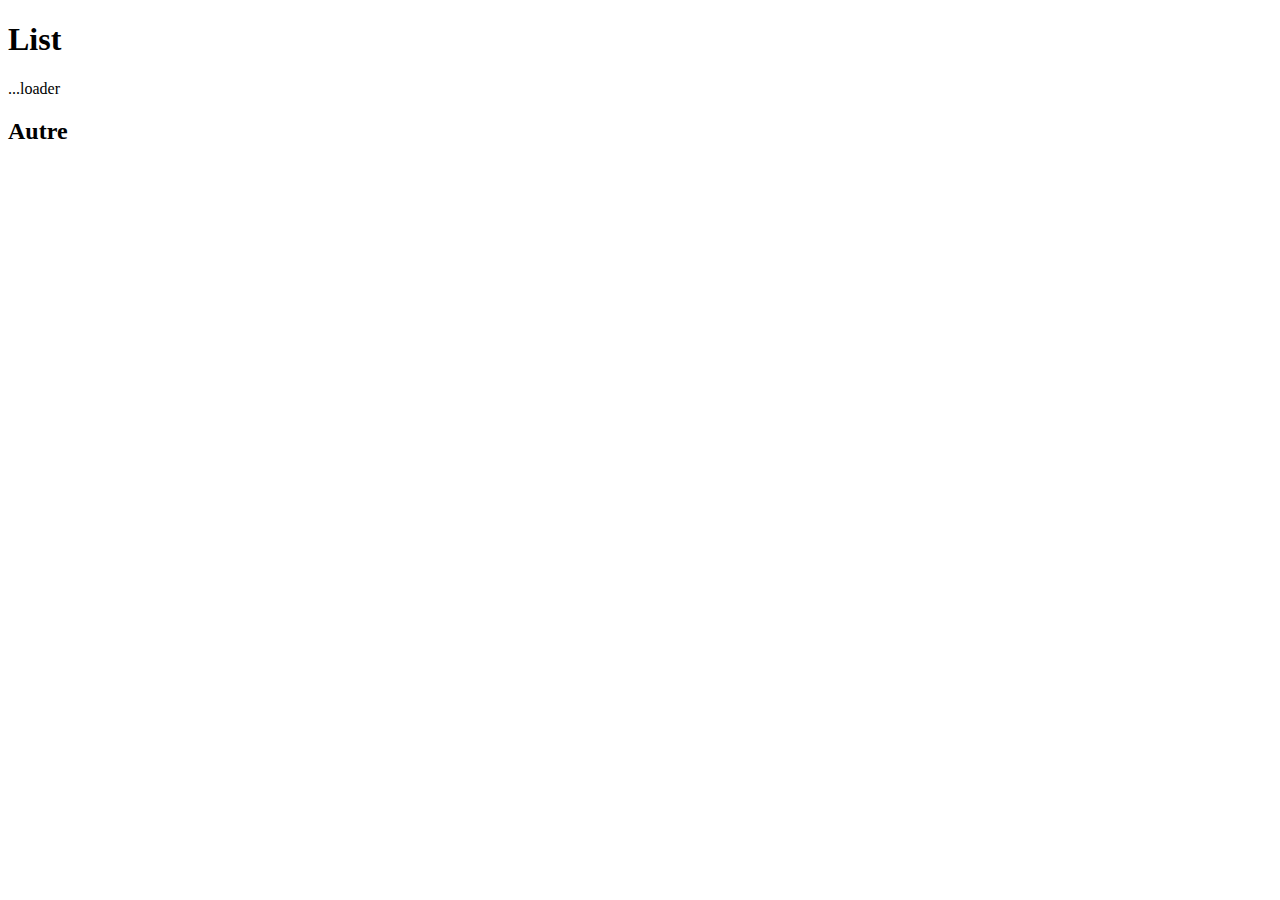
==== scripts/mvc/index.html @ 73ed781e "Changement dans le code, début de la refacto en model MVC, récupération des données du json effectué" ====
<!DOCTYPE html>
<html lang="en">
  <head>
    <meta charset="UTF-8" />
    <meta name="viewport" content="width=device-width, initial-scale=1.0" />
    <title>Document</title>
  </head>
  <body>
    <h1>List</h1>
    <div class="cards">...loader</div>

    <div>
      <h2>Autre</h2>
    </div>
  </body>

  <script src="store.js"></script>
  <script src="model.js"></script>
  <script src="template.js"></script>
  <script src="view.js"></script>
  <script src="controller.js"></script>
  <script src="app.js"></script>
</html>
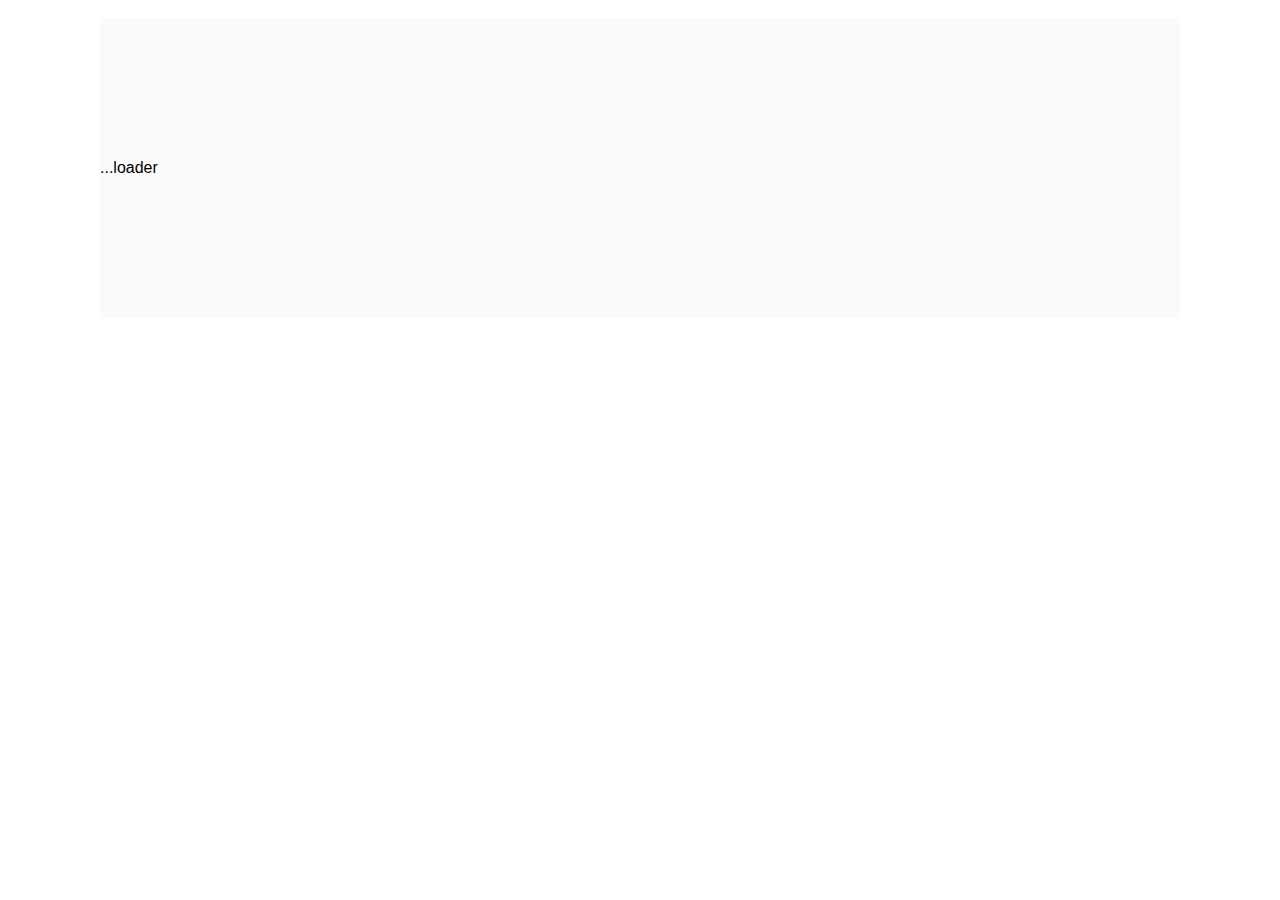
==== commit 22082af8: "Header 100% terminer avec le modele MVC !" ====
--- a/scripts/mvc/index.html
+++ b/scripts/mvc/index.html
@@ -4,16 +4,15 @@
     <meta charset="UTF-8" />
     <meta name="viewport" content="width=device-width, initial-scale=1.0" />
     <title>Document</title>
+    <link rel="stylesheet" href="../../css/photographer.css" />
+    <link rel="stylesheet" href="../../css/style.css" />
   </head>
   <body>
-    <h1>List</h1>
-    <div class="cards">...loader</div>
-
-    <div>
-      <h2>Autre</h2>
-    </div>
+    <br />
+    <div class="photographer-header">...loader</div>
   </body>
 
+  <script src="helpers.js"></script>
   <script src="store.js"></script>
   <script src="model.js"></script>
   <script src="template.js"></script>
--- a/css/photographer.css
+++ b/css/photographer.css
@@ -0,0 +1,346 @@
+#contact_modal {
+  display: none;
+}
+
+.photographer-header {
+  display: flex;
+  justify-content: space-between;
+  align-items: center;
+  background-color: #fafafa;
+  height: 300px;
+  margin: 0 100px;
+}
+
+.photographer-header__description {
+  display: flex;
+  flex-direction: column;
+  justify-content: center;
+  align-items: flex-start;
+  margin-left: 50px;
+}
+
+.name {
+  color: #d3573c;
+  font-size: 64px;
+  font-style: normal;
+  font-weight: 400;
+  line-height: normal;
+  margin: 0;
+}
+
+.city {
+  color: #901c1c;
+  font-size: 24px;
+  font-style: normal;
+  font-weight: 400;
+  line-height: normal;
+  margin-bottom: 20px;
+}
+
+.tagline {
+  color: #525252;
+  font-size: 18px;
+  font-style: normal;
+  font-weight: 400;
+  line-height: normal;
+}
+
+.photographer-header__img {
+  width: 220px;
+  height: 220px;
+  display: inline-block;
+  overflow: hidden;
+  border-radius: 50%;
+  filter: drop-shadow(0px 4px 12px rgba(0, 0, 0, 0.25));
+  margin-right: 40px;
+}
+
+.photographer-header__img img {
+  width: 250px;
+  height: 200px;
+  display: block;
+  object-fit: cover;
+  margin-left: -20px;
+  transform: scale(1.2);
+}
+
+.contact_button {
+  font-size: 20px;
+  font-weight: bold;
+  color: white;
+  padding: 11px;
+  width: 170px;
+  height: 70px;
+  border: none;
+  background-color: #901c1c;
+  border-radius: 5px;
+  cursor: pointer;
+}
+
+.gallery {
+  display: grid;
+  grid-template-columns: 1fr 1fr 1fr;
+  margin-left: 100px;
+  margin-right: 60px;
+  margin-top: 50px;
+  gap: 70px;
+}
+
+.card {
+  position: relative;
+  display: flex;
+  flex-direction: column;
+  align-items: center;
+  justify-content: center;
+  border-radius: 5px;
+  width: 90%;
+  height: 350px;
+}
+
+.card img {
+  position: absolute;
+  top: 0;
+  width: 100%;
+  height: 85%;
+  object-fit: cover;
+  border-radius: 5px;
+}
+
+.card video {
+  position: absolute;
+  top: 0;
+  width: 100%;
+  height: 85%;
+  object-fit: cover;
+  border-radius: 5px;
+}
+
+.card h3 {
+  position: absolute;
+  left: 5px;
+  bottom: 10px;
+  color: #901c1c;
+  font-size: 24px;
+  font-style: normal;
+  font-weight: 400;
+  line-height: normal;
+  overflow: hidden;
+  text-overflow: ellipsis;
+  white-space: nowrap;
+  width: 75%;
+}
+
+.card p {
+  position: absolute;
+  right: 5px;
+  bottom: 10px;
+  color: #901c1c;
+  font-size: 24px;
+  font-style: normal;
+  font-weight: 500;
+  line-height: normal;
+}
+
+.like-price {
+  display: flex;
+  position: fixed;
+  background-color: #db8876;
+  padding: 20px;
+  right: 50px;
+  bottom: 0px;
+  border-radius: 5px 5px 0 0;
+}
+
+.like-price p {
+  font-size: 24px;
+  font-style: normal;
+  font-weight: 500;
+  line-height: normal;
+}
+
+.like-price p:first-child {
+  margin-right: 80px;
+}
+
+#contact_modal {
+  position: fixed;
+  z-index: 1000;
+  left: 0;
+  top: 0;
+  width: 100%;
+  height: 100%;
+  background-color: rgba(0, 0, 0, 0.5);
+  overflow-y: auto;
+}
+
+.modal {
+  position: relative;
+  margin: 1.75rem auto;
+  border-radius: 5px;
+  background-color: #db8876;
+  width: 40%;
+  display: flex;
+  flex-direction: column;
+  align-items: center;
+  overflow: hidden;
+  justify-content: space-between;
+  padding: 35px;
+}
+
+.modal header {
+  justify-content: space-between;
+  width: 100%;
+  height: 200px;
+}
+
+.modal header img {
+  cursor: pointer;
+}
+
+.modal header h2 {
+  font-size: 64px;
+  margin: 0;
+}
+
+#modal_header {
+  display: flex;
+  flex-direction: column;
+  width: 100%;
+  height: 100%;
+}
+
+#picture_modal {
+  display: none;
+  position: fixed;
+  top: 0;
+  left: 0;
+  width: 100%;
+  height: 100%;
+  flex-direction: column;
+  align-items: center;
+  justify-content: center;
+  z-index: 1000;
+}
+
+.picture_close {
+  position: absolute;
+  top: 10px;
+  right: 50px;
+  background-color: #fff;
+  border: none;
+  font-size: 36px;
+  cursor: pointer;
+}
+
+.picture_modal_button {
+  display: flex;
+  width: 55%;
+  height: 100%;
+  object-fit: cover;
+}
+
+.picture_modal_button button {
+  color: #fff;
+  background-color: #fff;
+  font-size: 24px;
+  font-weight: 500;
+  padding: 10px;
+  border: none;
+  border-radius: 5px;
+  cursor: pointer;
+  margin: 20px;
+}
+
+#right_arrow img {
+  rotate: 180deg;
+}
+
+.picture_modal_content {
+  display: flex;
+  flex-direction: column;
+}
+
+#picture_modal_img,
+#picture_modal_video {
+  width: 100%;
+  height: 100%;
+  object-fit: cover;
+  border-radius: 5px;
+}
+
+#picture_modal_title {
+  color: #901c1c;
+  font-size: 24px;
+  font-weight: 400;
+  margin-bottom: 50px;
+}
+
+.modal-content {
+  margin: auto;
+  display: block;
+  width: 80%;
+  max-width: 700px;
+}
+
+#caption {
+  margin: auto;
+  display: block;
+  width: 80%;
+  max-width: 700px;
+  text-align: center;
+  color: #ccc;
+  padding: 10px 0;
+  height: 150px;
+}
+
+.photo-sort {
+  display: flex;
+  margin-left: 100px;
+  margin-top: 20px;
+  align-items: center;
+}
+
+.photo-sort__title {
+  font-size: 18px;
+  font-style: normal;
+  font-weight: 700;
+  line-height: normal;
+}
+
+.custom-select select {
+  background: #901c1c;
+  color: #fff;
+  font-size: 18px;
+  font-weight: 500;
+  padding: 10px;
+  border: none;
+  border-radius: 5px;
+  margin-left: 20px;
+}
+
+form {
+  display: flex;
+  width: 100%;
+  flex-direction: column;
+  align-items: flex-start;
+}
+
+form label {
+  color: #312e2e;
+  font-size: 36px;
+}
+
+form div {
+  display: flex;
+  flex-direction: column;
+  width: 100%;
+  align-items: self-start;
+  margin-bottom: 26px;
+}
+
+form input {
+  width: 100%;
+  height: 68px;
+  border: none;
+  border-radius: 5px;
+}
--- a/css/style.css
+++ b/css/style.css
@@ -0,0 +1,120 @@
+@import url("photographer.css");
+
+body {
+  font-family: "DM Sans", sans-serif;
+  margin: 0;
+}
+
+a {
+  text-decoration: none;
+  color: inherit;
+}
+
+header {
+  display: flex;
+  flex-direction: row;
+  justify-content: space-between;
+  align-items: center;
+  height: 90px;
+}
+
+h1 {
+  color: #901c1c;
+  margin-right: 100px;
+}
+
+main {
+  margin-bottom: 100px;
+}
+
+.logo {
+  height: 50px;
+  margin-left: 100px;
+}
+
+.photographer_card {
+  display: flex;
+  flex-direction: column;
+  align-items: center;
+  justify-content: center;
+}
+
+.photographer_card img {
+  display: block;
+  object-fit: cover;
+  object-position: center;
+  transform: scale(1.3);
+}
+
+.photographer_img__container {
+  width: 200px;
+  height: 200px;
+  display: inline-block;
+  overflow: hidden;
+  border-radius: 50%;
+  filter: drop-shadow(0px 4px 12px rgba(0, 0, 0, 0.25));
+}
+
+.photographer_section {
+  display: grid;
+  grid-template-columns: 1fr 1fr 1fr;
+  gap: 70px;
+  margin-top: 100px;
+}
+
+.photographer_section article {
+  justify-self: center;
+  display: flex;
+  justify-content: center;
+  align-items: center;
+  flex-direction: column;
+}
+
+.photographer_section article h2 {
+  color: #d3573c;
+  font-size: 36px;
+}
+
+.photographer_section article img {
+  height: 200px;
+  width: 200px;
+}
+
+.photographer_text__container {
+  display: flex;
+  flex-direction: column;
+  align-items: center;
+  justify-content: center;
+}
+
+.photographer_text__container h2,
+h3,
+p {
+  margin: 0;
+  line-height: 23px;
+}
+
+.photographer_text__container h2 {
+  margin-top: 20px;
+  font-size: 36px;
+  font-style: normal;
+  font-weight: 400;
+  line-height: normal;
+}
+
+.photographer_text__container h3 {
+  color: #901c1c;
+  font-size: 15px;
+  font-style: normal;
+  font-weight: 400;
+}
+
+.photographer_text__container p {
+  font-size: 12px;
+  font-style: normal;
+  font-weight: 400;
+}
+
+.photographer_text__container p:last-child {
+  color: #757575;
+}
